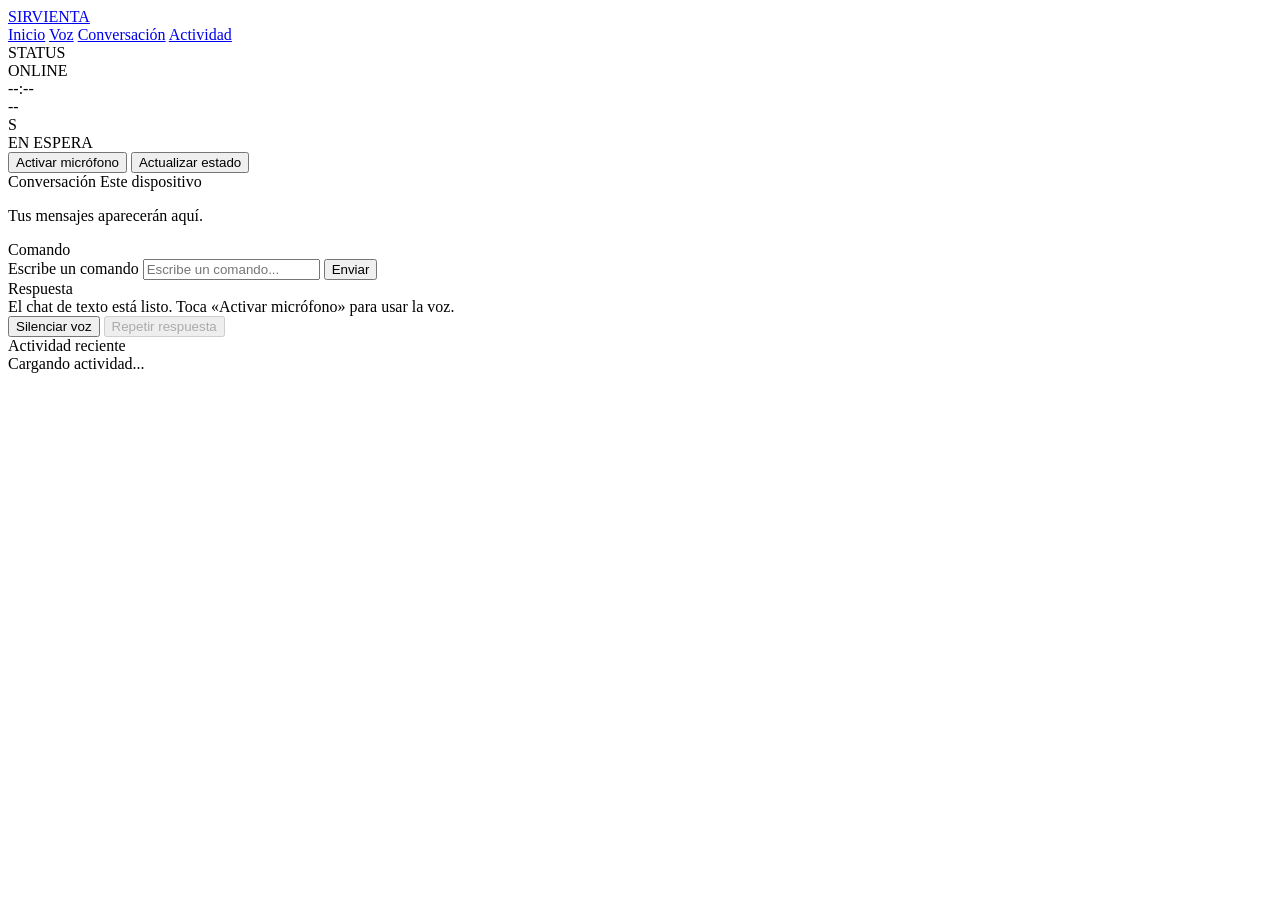
==== web/index.html @ 13fcc5ca "Prepare Sirvienta public release Co-authored-by: Copilot <223556219+Copilot@users.noreply.github.com" ====
<!doctype html>
<html lang="es">
  <head>
    <meta charset="UTF-8" />
    <meta name="viewport" content="width=device-width, initial-scale=1.0" />
    <meta name="theme-color" content="#080b12" />
    <meta name="description" content="Asistente personal Sirvienta" />
    <meta name="apple-mobile-web-app-capable" content="yes" />
    <meta name="apple-mobile-web-app-title" content="Sirvienta" />
    <meta name="apple-mobile-web-app-status-bar-style" content="black-translucent" />
    <link rel="manifest" href="/static/manifest.webmanifest" />
    <link rel="icon" href="/static/icon.svg" type="image/svg+xml" />
    <link rel="apple-touch-icon" href="/static/apple-touch-icon.png" />
    <title>SIRVIENTA</title>
    <link rel="stylesheet" href="/static/styles.css" />
  </head>
  <body>
    <div class="app-shell">
      <aside class="sidebar">
        <a class="brand" href="#inicio" aria-label="Sirvienta, inicio">SIRVIENTA</a>
        <nav aria-label="Navegación principal">
          <a class="nav active" href="#inicio" aria-current="location">Inicio</a>
          <a class="nav" href="#voz">Voz</a>
          <a class="nav" href="#conversacion">Conversación</a>
          <a class="nav" href="#actividad">Actividad</a>
        </nav>
      </aside>

      <main id="inicio" class="main-panel">
        <header class="topbar">
          <div>
            <div class="label">STATUS</div>
            <div id="statusText" class="status-online" role="status">ONLINE</div>
          </div>
          <div class="time-block">
            <div id="clock">--:--</div>
            <div id="date">--</div>
          </div>
        </header>

        <section id="voz" class="orb-panel" aria-label="Estado de voz">
          <div class="orb-core" id="orbCore">
            <div class="orb-ring ring-a"></div>
            <div class="orb-ring ring-b"></div>
            <div class="orb-ring ring-c"></div>
            <div class="orb-center">
              <span>S</span>
            </div>
          </div>
          <div class="state-label" id="stateLabel" aria-live="polite">EN ESPERA</div>
        </section>

        <section class="controls">
          <button id="wakeButton" class="primary" type="button">Activar micrófono</button>
          <button id="stopWakeButton" class="secondary" type="button" hidden>Detener escucha</button>
          <button id="statusButton" class="secondary" type="button">Actualizar estado</button>
        </section>

        <section id="conversacion" class="chat-panel">
          <div class="panel-header">
            <span>Conversación</span>
            <span class="panel-caption">Este dispositivo</span>
          </div>
          <div id="conversationHistory" class="conversation-history" role="log" aria-live="polite" aria-relevant="additions text">
            <p class="conversation-empty">Tus mensajes aparecerán aquí.</p>
          </div>
        </section>
      </main>

      <aside class="right-panel">
        <div class="widget">
          <div class="widget-title">Comando</div>
          <form id="assistantForm">
            <label class="visually-hidden" for="messageInput">Escribe un comando</label>
            <input id="messageInput" type="text" autocomplete="off" placeholder="Escribe un comando..." />
            <button class="primary" type="submit">Enviar</button>
          </form>
        </div>

        <div class="widget">
          <div class="widget-title">Respuesta</div>
          <div id="assistantReply" class="reply-box" role="status" aria-live="polite">El chat de texto está listo. Toca «Activar micrófono» para usar la voz.</div>
          <div class="reply-controls">
            <button id="voiceToggle" class="secondary" type="button" aria-pressed="true">Silenciar voz</button>
            <button id="repeatReply" class="secondary" type="button" disabled>Repetir respuesta</button>
          </div>
        </div>

        <section id="actividad" class="widget" aria-labelledby="activityTitle">
          <div id="activityTitle" class="widget-title">Actividad reciente</div>
          <div id="activityLogs" class="log-list" aria-live="polite">
            <div class="log-item">Cargando actividad...</div>
          </div>
        </section>
      </aside>
    </div>

    <script src="/static/app.js?v=13"></script>
  </body>
</html>
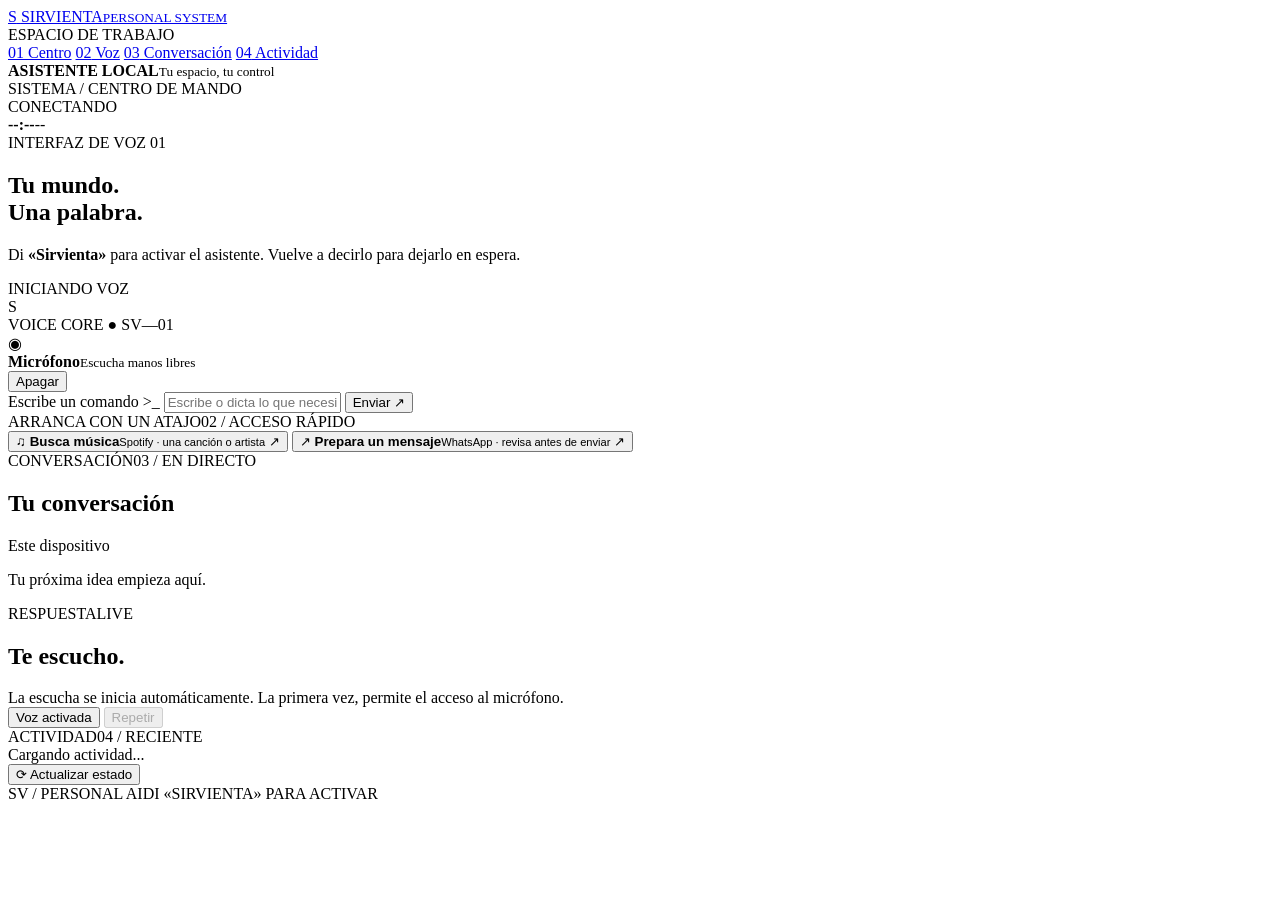
==== commit 0f3ba771: "Release Android beta 1.1 with refreshed UI Co-authored-by: Copilot <223556219+Copilot@users.noreply." ====
--- a/web/index.html
+++ b/web/index.html
@@ -3,98 +3,130 @@
   <head>
     <meta charset="UTF-8" />
     <meta name="viewport" content="width=device-width, initial-scale=1.0" />
-    <meta name="theme-color" content="#080b12" />
-    <meta name="description" content="Asistente personal Sirvienta" />
+    <meta name="theme-color" content="#090810" />
+    <meta name="description" content="Sirvienta, tu asistente personal." />
     <meta name="apple-mobile-web-app-capable" content="yes" />
     <meta name="apple-mobile-web-app-title" content="Sirvienta" />
     <meta name="apple-mobile-web-app-status-bar-style" content="black-translucent" />
     <link rel="manifest" href="/static/manifest.webmanifest" />
     <link rel="icon" href="/static/icon.svg" type="image/svg+xml" />
     <link rel="apple-touch-icon" href="/static/apple-touch-icon.png" />
-    <title>SIRVIENTA</title>
-    <link rel="stylesheet" href="/static/styles.css" />
+    <title>SIRVIENTA — Control central</title>
+    <link rel="stylesheet" href="/static/styles.css?v=14" />
   </head>
   <body>
     <div class="app-shell">
       <aside class="sidebar">
-        <a class="brand" href="#inicio" aria-label="Sirvienta, inicio">SIRVIENTA</a>
+        <a class="brand" href="#inicio" aria-label="Sirvienta, inicio">
+          <span class="brand-mark" aria-hidden="true">S</span>
+          <span>SIRVIENTA<small>PERSONAL SYSTEM</small></span>
+        </a>
+        <div class="menu-label">ESPACIO DE TRABAJO</div>
         <nav aria-label="Navegación principal">
-          <a class="nav active" href="#inicio" aria-current="location">Inicio</a>
-          <a class="nav" href="#voz">Voz</a>
-          <a class="nav" href="#conversacion">Conversación</a>
-          <a class="nav" href="#actividad">Actividad</a>
+          <a class="nav active" href="#inicio" aria-current="location"><span>01</span> Centro</a>
+          <a class="nav" href="#voz"><span>02</span> Voz</a>
+          <a class="nav" href="#conversacion"><span>03</span> Conversación</a>
+          <a class="nav" href="#actividad"><span>04</span> Actividad</a>
         </nav>
+        <div class="sidebar-footer">
+          <span class="live-dot" aria-hidden="true"></span>
+          <div><strong>ASISTENTE LOCAL</strong><small>Tu espacio, tu control</small></div>
+        </div>
       </aside>
 
       <main id="inicio" class="main-panel">
         <header class="topbar">
-          <div>
-            <div class="label">STATUS</div>
-            <div id="statusText" class="status-online" role="status">ONLINE</div>
-          </div>
-          <div class="time-block">
-            <div id="clock">--:--</div>
-            <div id="date">--</div>
+          <div class="eyebrow"><span class="live-dot" aria-hidden="true"></span> SISTEMA <span class="eyebrow-divider">/</span> CENTRO DE MANDO</div>
+          <div class="topbar-meta">
+            <div class="connection"><span id="statusText" class="status-online" role="status">CONECTANDO</span></div>
+            <div class="time-block"><strong id="clock">--:--</strong><span id="date">--</span></div>
           </div>
         </header>
 
-        <section id="voz" class="orb-panel" aria-label="Estado de voz">
-          <div class="orb-core" id="orbCore">
-            <div class="orb-ring ring-a"></div>
-            <div class="orb-ring ring-b"></div>
-            <div class="orb-ring ring-c"></div>
-            <div class="orb-center">
-              <span>S</span>
+        <section id="voz" class="hero-panel" aria-label="Estado de voz">
+          <div class="hero-copy">
+            <div class="section-kicker">INTERFAZ DE VOZ <span class="kicker-line"></span> 01</div>
+            <h1>Tu mundo.<br /><span>Una palabra.</span></h1>
+            <p>Di <strong>«Sirvienta»</strong> para activar el asistente. Vuelve a decirlo para dejarlo en espera.</p>
+            <div class="voice-status"><span class="live-dot" aria-hidden="true"></span><span id="stateLabel" aria-live="polite">INICIANDO VOZ</span></div>
+          </div>
+          <div class="orb-stage" aria-hidden="true">
+            <div class="orb-grid"></div>
+            <div class="orb-core" id="orbCore">
+              <div class="orb-ring ring-a"></div>
+              <div class="orb-ring ring-b"></div>
+              <div class="orb-ring ring-c"></div>
+              <div class="orb-center"><span>S</span></div>
             </div>
+            <span class="orb-caption">VOICE CORE <i>●</i></span>
+            <span class="orb-index">SV—01</span>
           </div>
-          <div class="state-label" id="stateLabel" aria-live="polite">EN ESPERA</div>
         </section>
 
-        <section class="controls">
-          <button id="wakeButton" class="primary" type="button">Activar micrófono</button>
-          <button id="stopWakeButton" class="secondary" type="button" hidden>Detener escucha</button>
-          <button id="statusButton" class="secondary" type="button">Actualizar estado</button>
+        <section class="command-strip" aria-label="Controles y comando">
+          <div class="mic-control">
+            <span class="control-icon" aria-hidden="true">◉</span>
+            <div><strong>Micrófono</strong><small>Escucha manos libres</small></div>
+            <button id="wakeButton" class="secondary compact-button" type="button" hidden>Reintentar</button>
+            <button id="stopWakeButton" class="secondary compact-button" type="button" aria-label="Apagar micrófono">Apagar</button>
+          </div>
+          <form id="assistantForm" class="command-form">
+            <label class="visually-hidden" for="messageInput">Escribe un comando</label>
+            <span class="command-prompt" aria-hidden="true">&gt;_</span>
+            <input id="messageInput" type="text" autocomplete="off" placeholder="Escribe o dicta lo que necesitas..." />
+            <button class="primary send-button" type="submit">Enviar <span aria-hidden="true">↗</span></button>
+          </form>
+        </section>
+
+        <section class="shortcut-section" aria-label="Comandos sugeridos">
+          <div class="section-heading"><span>ARRANCA CON UN ATAJO</span><span>02 / ACCESO RÁPIDO</span></div>
+          <div class="shortcut-grid">
+            <button class="shortcut-card spotify-card" type="button" data-prompt="Métete en Spotify y reproduce la canción ">
+              <span class="shortcut-icon" aria-hidden="true">♫</span>
+              <span><strong>Busca música</strong><small>Spotify · una canción o artista</small></span>
+              <span class="shortcut-arrow" aria-hidden="true">↗</span>
+            </button>
+            <button class="shortcut-card whatsapp-card" type="button" data-prompt="Escríbele a papá un WhatsApp diciendo que ">
+              <span class="shortcut-icon" aria-hidden="true">↗</span>
+              <span><strong>Prepara un mensaje</strong><small>WhatsApp · revisa antes de enviar</small></span>
+              <span class="shortcut-arrow" aria-hidden="true">↗</span>
+            </button>
+          </div>
         </section>
 
         <section id="conversacion" class="chat-panel">
           <div class="panel-header">
-            <span>Conversación</span>
-            <span class="panel-caption">Este dispositivo</span>
+            <div><div class="section-heading"><span>CONVERSACIÓN</span><span>03 / EN DIRECTO</span></div><h2>Tu conversación</h2></div>
+            <span class="panel-caption"><span class="live-dot" aria-hidden="true"></span> Este dispositivo</span>
           </div>
           <div id="conversationHistory" class="conversation-history" role="log" aria-live="polite" aria-relevant="additions text">
-            <p class="conversation-empty">Tus mensajes aparecerán aquí.</p>
+            <p class="conversation-empty">Tu próxima idea empieza aquí.</p>
           </div>
         </section>
       </main>
 
       <aside class="right-panel">
-        <div class="widget">
-          <div class="widget-title">Comando</div>
-          <form id="assistantForm">
-            <label class="visually-hidden" for="messageInput">Escribe un comando</label>
-            <input id="messageInput" type="text" autocomplete="off" placeholder="Escribe un comando..." />
-            <button class="primary" type="submit">Enviar</button>
-          </form>
-        </div>
+        <section class="widget response-widget">
+          <div class="section-heading"><span>RESPUESTA</span><span>LIVE</span></div>
+          <h2>Te escucho.</h2>
+          <div id="assistantReply" class="reply-box" role="status" aria-live="polite">La escucha se inicia automáticamente. La primera vez, permite el acceso al micrófono.</div>
+          <div class="reply-controls">
+            <button id="voiceToggle" class="secondary" type="button" aria-pressed="true">Voz activada</button>
+            <button id="repeatReply" class="secondary" type="button" disabled>Repetir</button>
+          </div>
+        </section>
 
-        <div class="widget">
-          <div class="widget-title">Respuesta</div>
-          <div id="assistantReply" class="reply-box" role="status" aria-live="polite">El chat de texto está listo. Toca «Activar micrófono» para usar la voz.</div>
-          <div class="reply-controls">
-            <button id="voiceToggle" class="secondary" type="button" aria-pressed="true">Silenciar voz</button>
-            <button id="repeatReply" class="secondary" type="button" disabled>Repetir respuesta</button>
-          </div>
-        </div>
-
-        <section id="actividad" class="widget" aria-labelledby="activityTitle">
-          <div id="activityTitle" class="widget-title">Actividad reciente</div>
+        <section id="actividad" class="widget activity-widget" aria-labelledby="activityTitle">
+          <div class="section-heading"><span id="activityTitle">ACTIVIDAD</span><span>04 / RECIENTE</span></div>
           <div id="activityLogs" class="log-list" aria-live="polite">
             <div class="log-item">Cargando actividad...</div>
           </div>
+          <button id="statusButton" class="activity-refresh secondary" type="button"><span aria-hidden="true">⟳</span> Actualizar estado</button>
         </section>
+        <footer class="right-footer"><span>SV / PERSONAL AI</span><span>DI «SIRVIENTA» PARA ACTIVAR</span></footer>
       </aside>
     </div>
 
-    <script src="/static/app.js?v=13"></script>
+    <script src="/static/app.js?v=14"></script>
   </body>
 </html>
